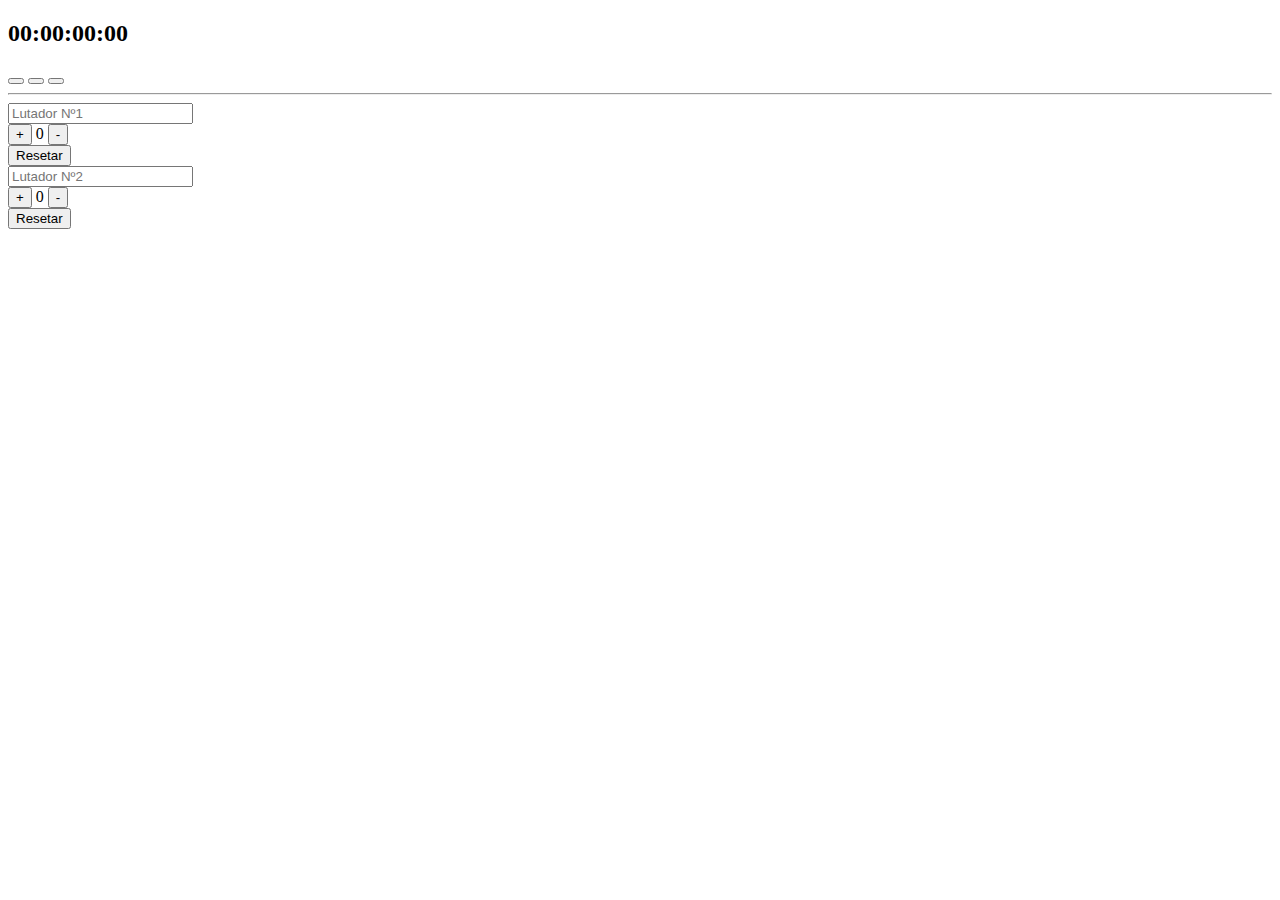
==== Contador-GB-BJJ/index.html @ edd04a6b "relogio  de luta inicio" ====
<!DOCTYPE html>
<html lang="en">

<head>
    <meta charset="UTF-8">
    <meta name="viewport" content="width=device-width, initial-scale=1.0">
    <link rel="stylesheet" href="https://cdnjs.cloudflare.com/ajax/libs/font-awesome/6.5.2/css/all.min.css" integrity="sha512-SnH5WK+bZxgPHs44uWIX+LLJAJ9/2PkPKZ5QiAj6Ta86w+fsb2TkcmfRyVX3pBnMFcV7oQPJkl9QevSCWr3W6A==" crossorigin="anonymous" referrerpolicy="no-referrer" />
    <title>Document</title>
</head>

<body>

    <div id="stopwatch">
        <h2 id="timer">00:00:00:00</h2>
        <div id="actions">
            <button id="reset"><i class="fa-solid fa-rotate-right"></i></button>
            <button id="power" action="start"><i class="fa-solid fa-play"></i></button>
            <button id="mark"><i class="fa-solid fa-flag"></i></button>
        </div>
        
        <div id="marks-list"></div>

    </div>
<hr>




    <div>
        <div id="counter">
            <input id="nomeLutador" type="text" placeholder="Lutador Nº1">
            <div>
                <button id="plus" class="count-button">
                    +
                </button>
                <span id="value">
                    0
                </span>
                <button id="minus" class="count-button">
                    -
                </button>
            </div>
            <button id="reset">Resetar</button>
        </div>

        <div id="counter2">
            <input id="nomeLutador" type="text" placeholder="Lutador Nº2">
            <div>
                <button id="plus2" class="count-button">
                    +
                </button>
                <span id="value2">
                    0
                </span>
                <button id="minus2" class="count-button">
                    -
                </button>
            </div>
            <button id="reset2">Resetar</button>
        </div>
    </div>

    <script src="scripts/contador.js"></script>
</body>

</html>
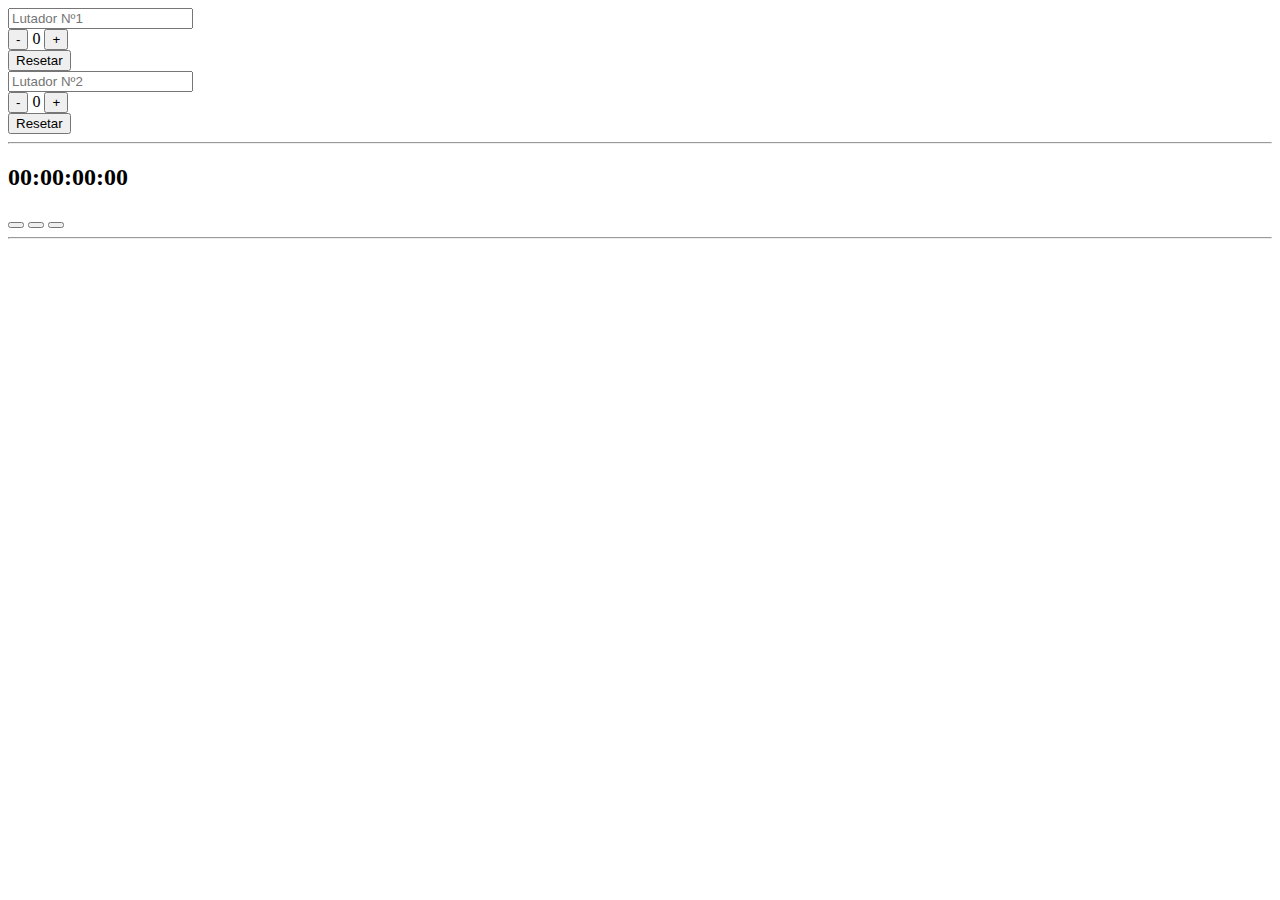
==== commit 4a16ac8c: "botao mudança" ====
--- a/Contador-GB-BJJ/index.html
+++ b/Contador-GB-BJJ/index.html
@@ -10,6 +10,40 @@
 
 <body>
 
+    <div>
+        <div id="counter">
+            <input id="nomeLutador" type="text" placeholder="Lutador Nº1">
+            <div>
+                <button id="minus" class="count-button">
+                    -
+                </button>
+                <span id="value">
+                    0
+                </span>
+                <button id="plus" class="count-button">
+                    +
+                </button>
+            </div>
+            <button id="reset">Resetar</button>
+        </div>
+
+        <div id="counter2">
+            <input id="nomeLutador" type="text" placeholder="Lutador Nº2">
+            <div>
+                <button id="minus2" class="count-button">
+                    -
+                </button>
+                <span id="value2">
+                    0
+                </span>
+                <button id="plus2" class="count-button">
+                    +
+                </button>
+            </div>
+            <button id="reset2">Resetar</button>
+        </div>
+    </div>
+<hr>
     <div id="stopwatch">
         <h2 id="timer">00:00:00:00</h2>
         <div id="actions">
@@ -26,39 +60,7 @@
 
 
 
-    <div>
-        <div id="counter">
-            <input id="nomeLutador" type="text" placeholder="Lutador Nº1">
-            <div>
-                <button id="plus" class="count-button">
-                    +
-                </button>
-                <span id="value">
-                    0
-                </span>
-                <button id="minus" class="count-button">
-                    -
-                </button>
-            </div>
-            <button id="reset">Resetar</button>
-        </div>
-
-        <div id="counter2">
-            <input id="nomeLutador" type="text" placeholder="Lutador Nº2">
-            <div>
-                <button id="plus2" class="count-button">
-                    +
-                </button>
-                <span id="value2">
-                    0
-                </span>
-                <button id="minus2" class="count-button">
-                    -
-                </button>
-            </div>
-            <button id="reset2">Resetar</button>
-        </div>
-    </div>
+   
 
     <script src="scripts/contador.js"></script>
 </body>
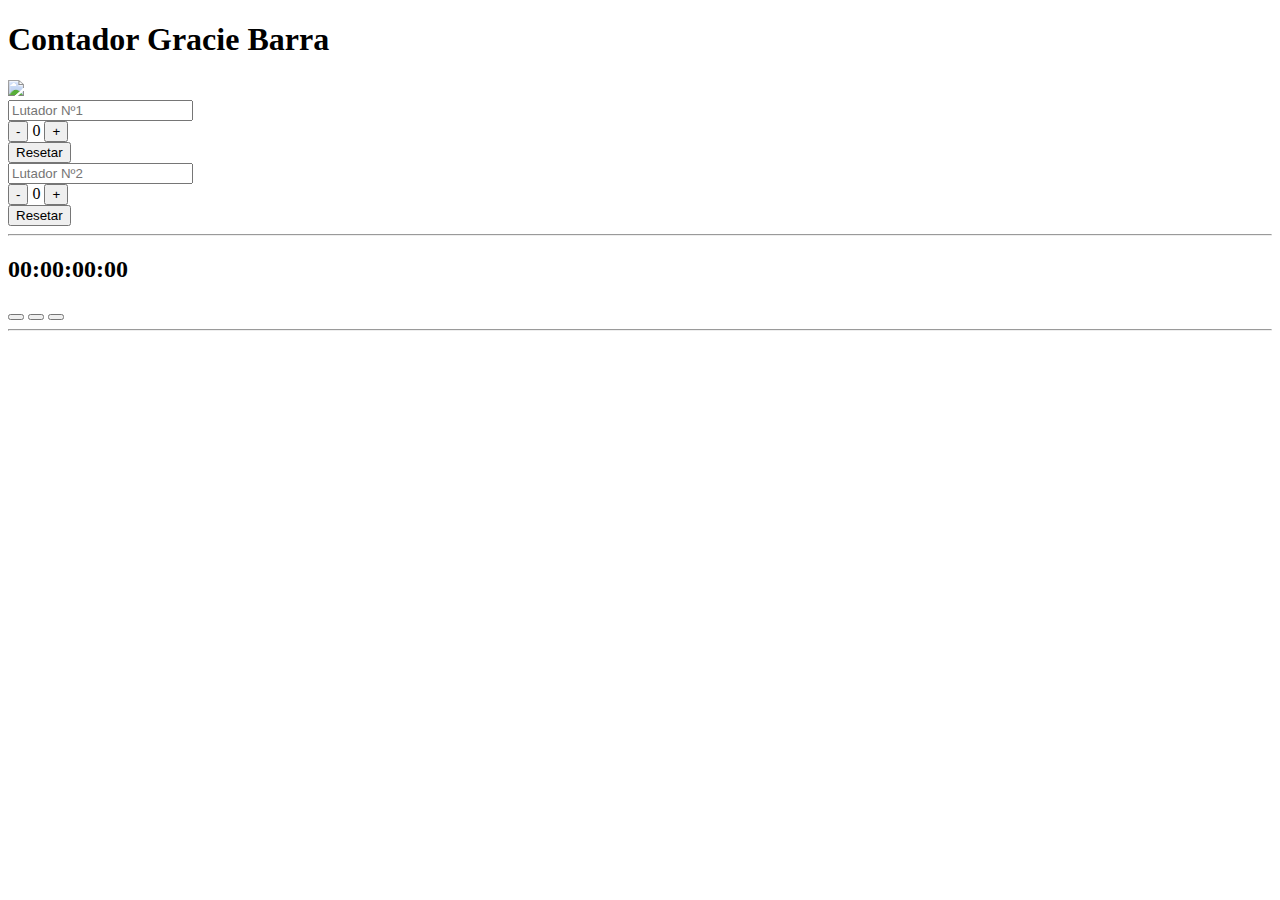
==== commit 5974c8eb: "css" ====
--- a/Contador-GB-BJJ/index.html
+++ b/Contador-GB-BJJ/index.html
@@ -5,12 +5,19 @@
     <meta charset="UTF-8">
     <meta name="viewport" content="width=device-width, initial-scale=1.0">
     <link rel="stylesheet" href="https://cdnjs.cloudflare.com/ajax/libs/font-awesome/6.5.2/css/all.min.css" integrity="sha512-SnH5WK+bZxgPHs44uWIX+LLJAJ9/2PkPKZ5QiAj6Ta86w+fsb2TkcmfRyVX3pBnMFcV7oQPJkl9QevSCWr3W6A==" crossorigin="anonymous" referrerpolicy="no-referrer" />
+    <link rel="stylesheet" media="screen and (max-width: 680px)"  href="styles/stylecell.css" >
     <title>Document</title>
 </head>
 
 <body>
+    <div class="text">
+        <h1>Contador Gracie Barra</h1>
+    </div>
+    <div class="imagetext">
+        <img src="images/Gracie_Barra.png" width="200px">
+    </div>
 
-    <div>
+    <div class="contador">
         <div id="counter">
             <input id="nomeLutador" type="text" placeholder="Lutador Nº1">
             <div>
@@ -24,7 +31,7 @@
                     +
                 </button>
             </div>
-            <button id="reset">Resetar</button>
+            <button id="reset1">Resetar</button>
         </div>
 
         <div id="counter2">
--- a/Contador-GB-BJJ/styles/stylecell.css
+++ b/Contador-GB-BJJ/styles/stylecell.css
@@ -0,0 +1,30 @@
+
+@import url('https://fonts.googleapis.com/css2?family=Bebas+Neue&family=Platypi:ital,wght@0,300..800;1,300..800&display=swap');
+
+*{
+    
+    padding: 0;
+    
+    
+}
+
+h1{
+    font-family:"bebas Neue" ;
+}
+.text{
+    align-items: center;
+    justify-content: center;
+    display: flex;
+}
+.imagetext{
+    align-items: center;
+    justify-content: center;
+    display: flex;
+}
+
+.contador{
+    display: flex;
+    align-items: center;
+    justify-content: space-between;
+    
+}
